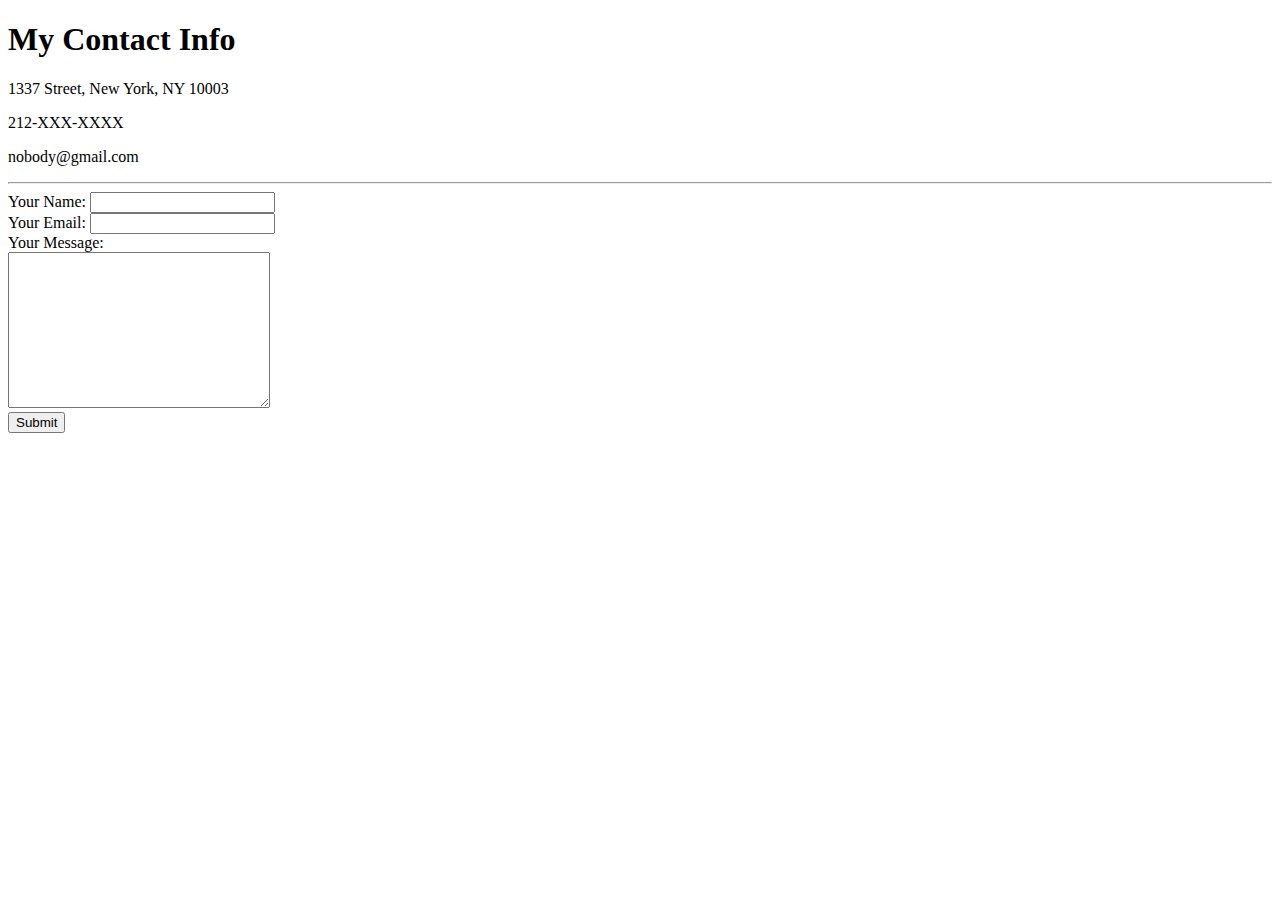
==== contact.html @ ec2d93c5 "Add initial cv website files" ====
<!DOCTYPE html>
<html lang="en" dir="ltr">
  <head>
    <meta charset="utf-8">
    <title>My Contact Info</title>
  </head>
  <body>
    <h1>My Contact Info</h1>
      <p>1337 Street, New York, NY 10003</p>
      <p>212-XXX-XXXX</p>
      <p>nobody@gmail.com</p>
      <hr>
      <form class="" action="mailto:irvinchan@gmail.com" method="post">
        <label>Your Name:</label>
        <input type="text" name="yourName" value="">
        <br>
        <label>Your Email:</label>
        <input type="email" name="yourEmail" value="">
        <br>
        <label>Your Message:</label>
        <br>
        <textarea name="yourMessage" rows="10" cols="30"></textarea>
        <br>
        <input type="submit">
      </form>
  </body>
</html>
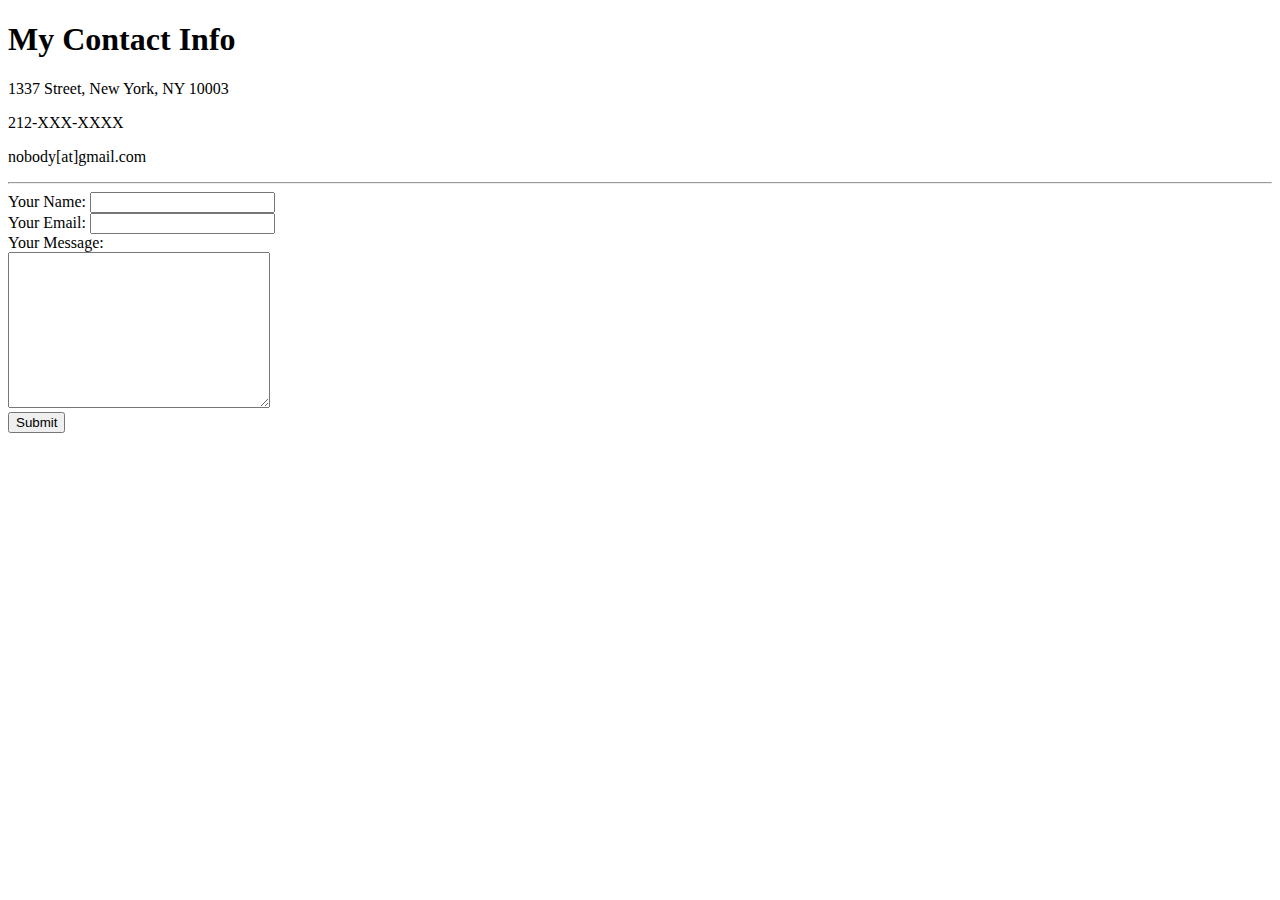
==== commit c7f7f2b8: "Add files via upload" ====
--- a/contact.html
+++ b/contact.html
@@ -8,9 +8,9 @@
     <h1>My Contact Info</h1>
       <p>1337 Street, New York, NY 10003</p>
       <p>212-XXX-XXXX</p>
-      <p>nobody@gmail.com</p>
+      <p>nobody[at]gmail.com</p>
       <hr>
-      <form class="" action="mailto:irvinchan@gmail.com" method="post">
+      <form class="" action="mailto:asdfjaklsj@asdfkj.com" method="post">
         <label>Your Name:</label>
         <input type="text" name="yourName" value="">
         <br>
